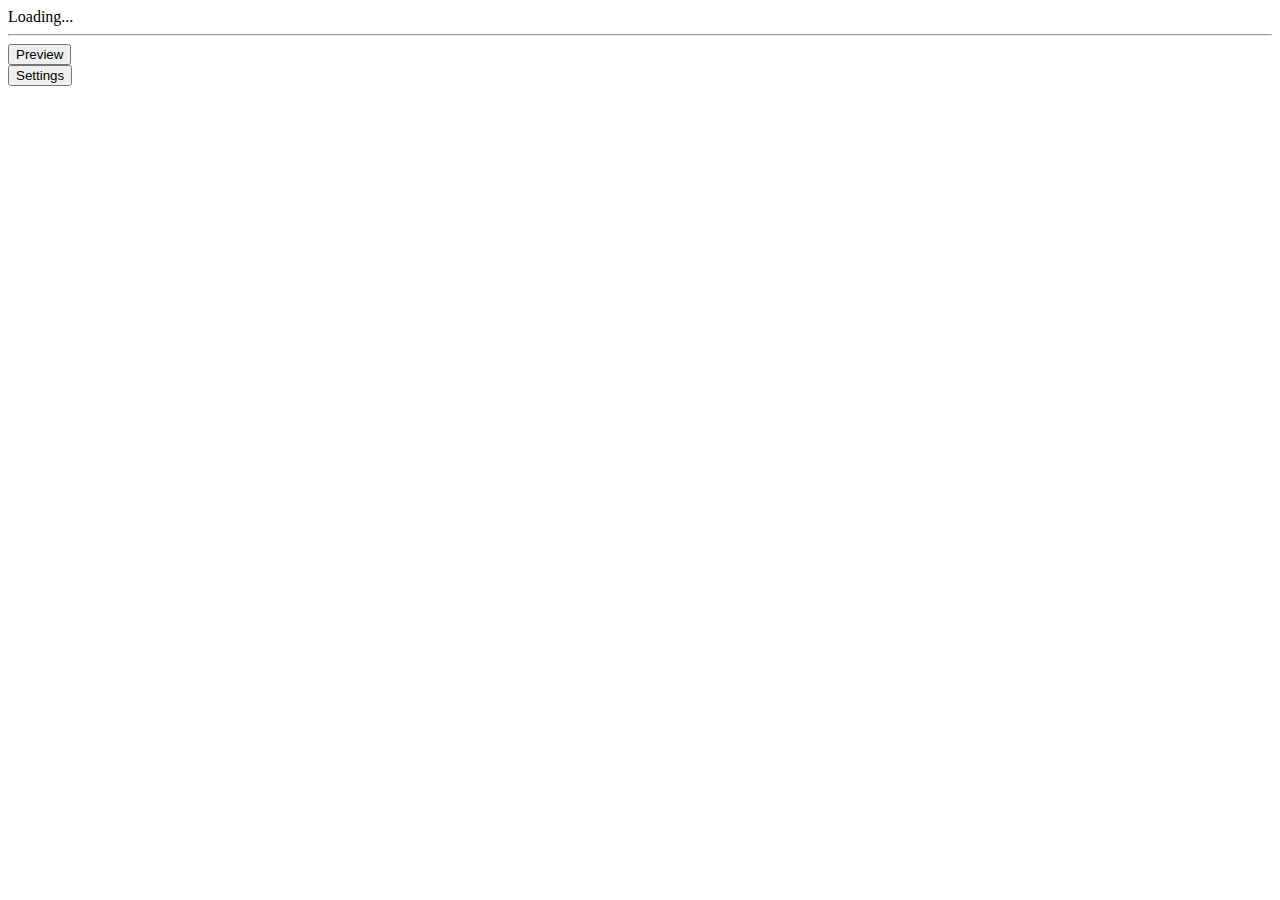
==== popup.html @ 62013af5 "Add settings page" ====
<!DOCTYPE html>
<html>
    <head>
        <link rel="stylesheet" type="text/css" href="css/popup.css"/>
    </head>
    <body>
        <div id="content">Loading...</div>
        <hr/>
        <button id="preview">Preview</button><br/>
        <button id="settings">Settings</button>
    </body>
    <script src="js/popup.js"></script>
</html>
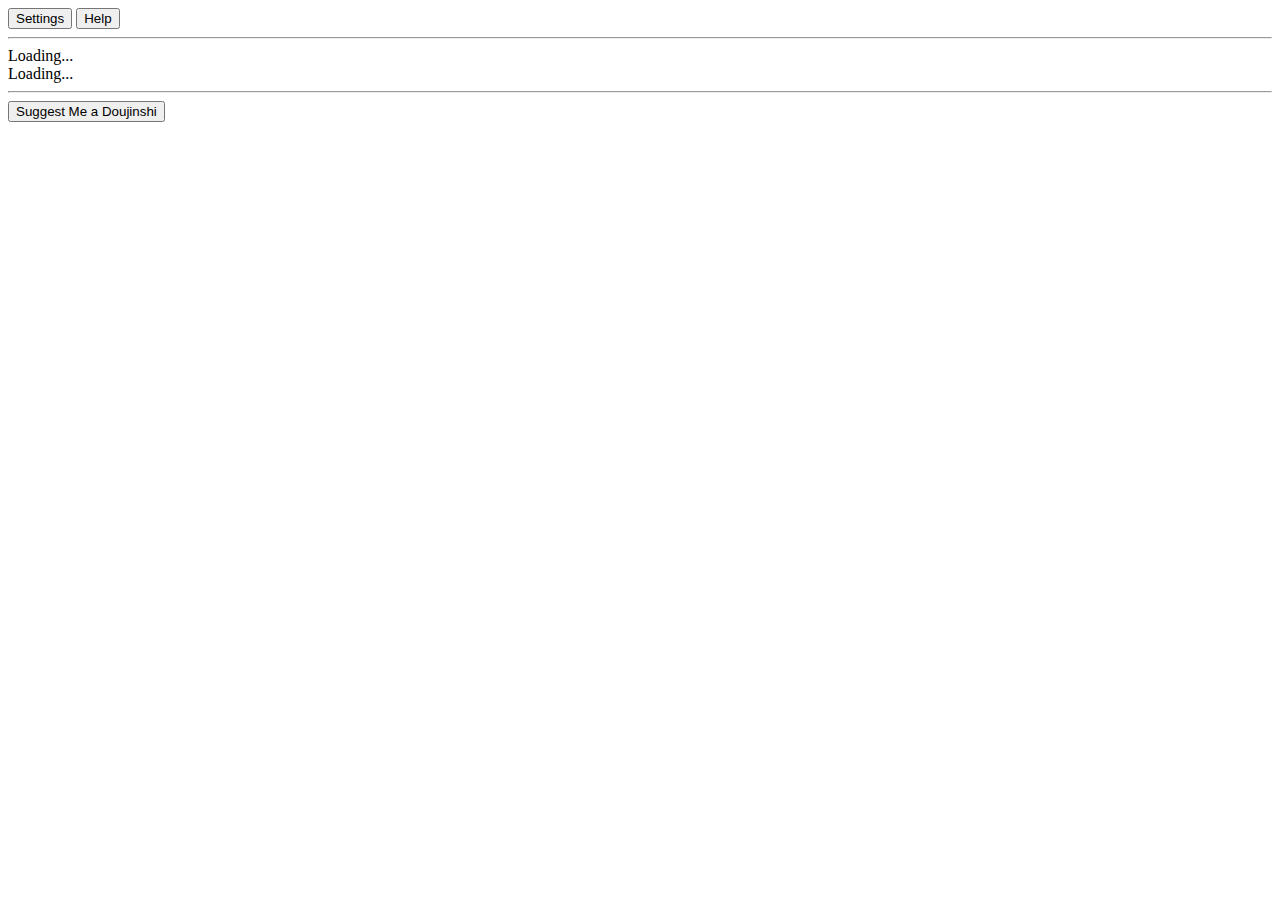
==== commit 275c3b34: "Improve popup display" ====
--- a/popup.html
+++ b/popup.html
@@ -4,10 +4,14 @@
         <link rel="stylesheet" type="text/css" href="css/popup.css"/>
     </head>
     <body>
-        <div id="content">Loading...</div>
+        <button class="midLength" id="settings">Settings</button>
+        <button class="midLength" id="help">Help</button>
         <hr/>
-        <button id="preview">Preview</button><br/>
-        <button id="settings">Settings</button>
+        <div id="doujinshiCount">Loading...</div>
+        <div id="tagCount">Loading...</div>
+        <hr/>
+        <button class="fullLength" id="suggest">Suggest Me a Doujinshi</button>
+        <div id="suggestion"></div>
     </body>
     <script src="js/popup.js"></script>
 </html>